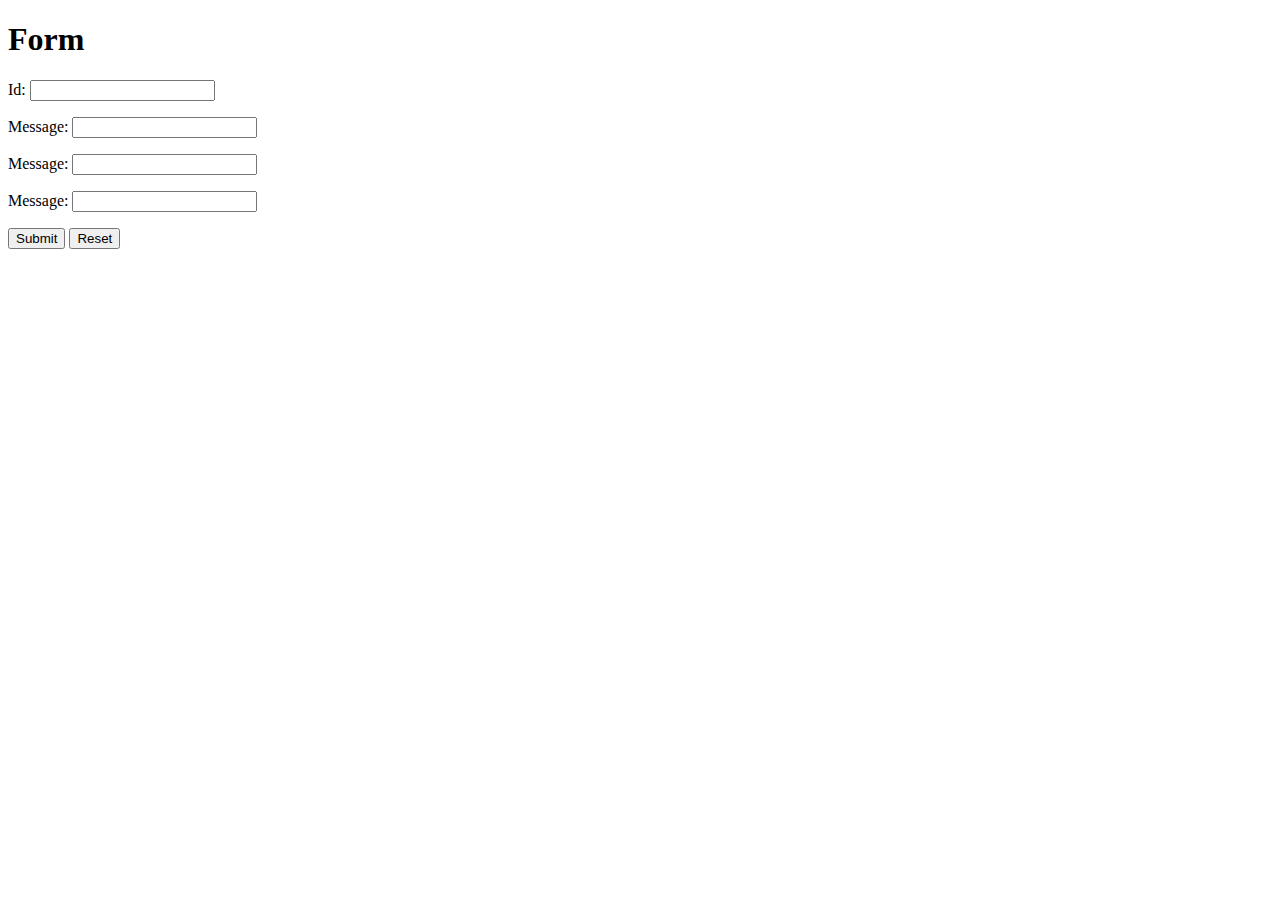
==== src/main/resources/templates/addEntry.html @ ff0171f3 "düzenleme yapıldı" ====
<!DOCTYPE html>
<html xmlns:th="http://www.thymeleaf.org"
	layout:decorator="layout/default">
<head>
<title>Share For Freedom</title>
<meta http-equiv="Content-Type" content="text/html; charset=UTF-8" />

</head>
<body>

	<section layout:fragment="content">

		<h1>Form</h1>
		<form action="#" th:action="@{/addEntry}" th:object="${entry}"
			method="post">
			<p>
				Id: <input type="text" th:field="*{title}" />
			</p>
			<p>
				Message: <input type="text" th:field="*{content}" />
			</p>
			<p>
				Message: <input type="text" th:field="*{link}" />
			</p>
			<p>
				Message: <input type="text" th:field="*{urlRoute}" />
			</p>
			<p>
				<input type="submit" value="Submit" /> <input type="reset"
					value="Reset" />
			</p>
		</form>

	</section>

</body>
</html>
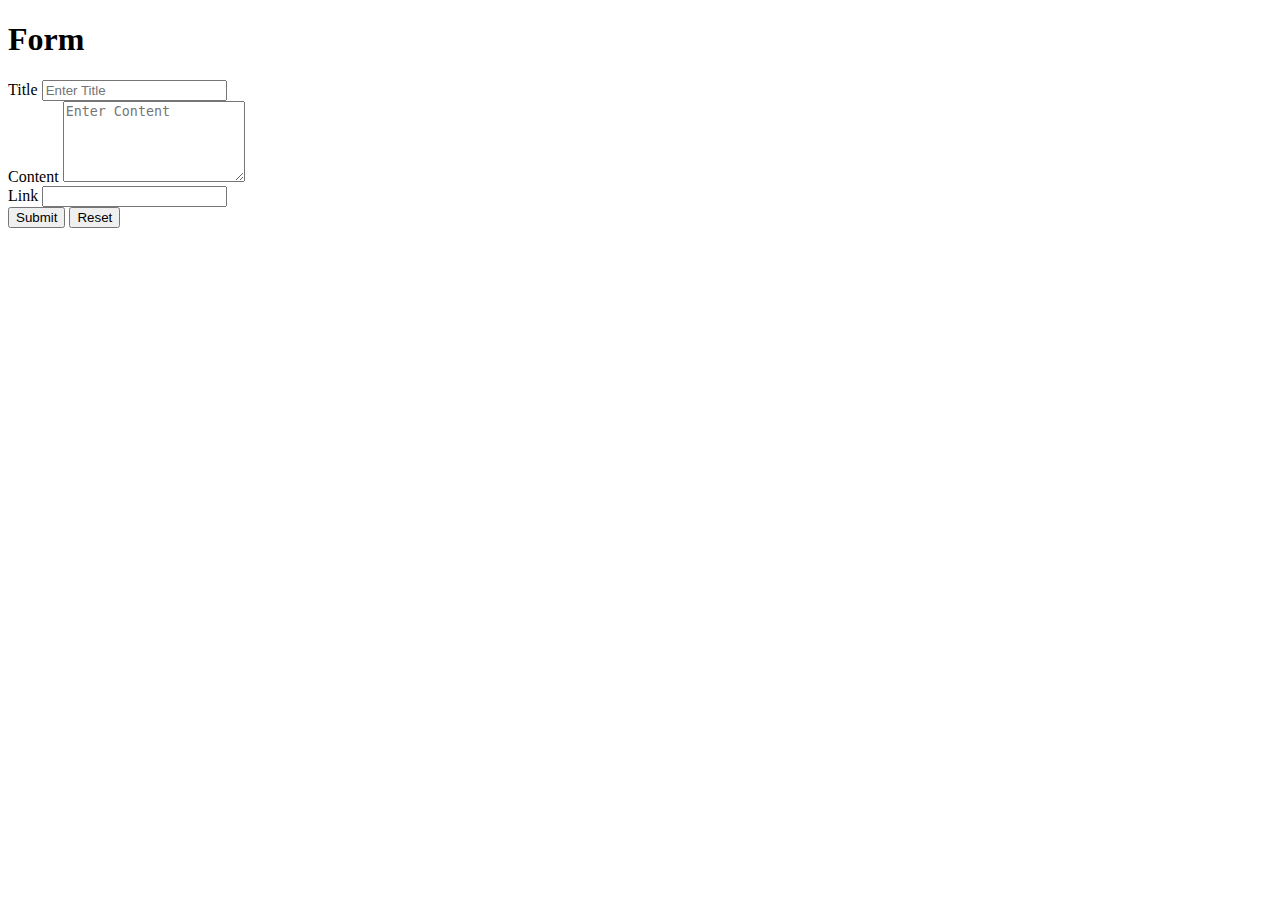
==== commit 9eb60080: "düzenleme yapıldı" ====
--- a/src/main/resources/templates/addEntry.html
+++ b/src/main/resources/templates/addEntry.html
@@ -1,9 +1,12 @@
 <!DOCTYPE html>
-<html xmlns:th="http://www.thymeleaf.org"
+<html
+	xmlns:th="http://www.thymeleaf.org"
 	layout:decorator="layout/default">
 <head>
 <title>Share For Freedom</title>
-<meta http-equiv="Content-Type" content="text/html; charset=UTF-8" />
+<meta
+	http-equiv="Content-Type"
+	content="text/html; charset=UTF-8" />
 
 </head>
 <body>
@@ -11,24 +14,49 @@
 	<section layout:fragment="content">
 
 		<h1>Form</h1>
-		<form action="#" th:action="@{/addEntry}" th:object="${entry}"
+		<form
+			action="#"
+			th:action="@{/entry/addPost}"
+			th:object="${entry}"
 			method="post">
-			<p>
-				Id: <input type="text" th:field="*{title}" />
-			</p>
-			<p>
-				Message: <input type="text" th:field="*{content}" />
-			</p>
-			<p>
-				Message: <input type="text" th:field="*{link}" />
-			</p>
-			<p>
-				Message: <input type="text" th:field="*{urlRoute}" />
-			</p>
-			<p>
-				<input type="submit" value="Submit" /> <input type="reset"
-					value="Reset" />
-			</p>
+			<div class="form-group">
+				<label for="title">Title</label>
+				<input
+					th:field="*{title}"
+					type="text"
+					class="form-control"
+					id="title"
+					placeholder="Enter Title" />
+				<!-- small id="emailHelp" class="form-text text-muted">We'll never share your email with anyone else.</small -->
+			</div>
+			<div class="form-group">
+				<label for="content">Content</label>
+				<textarea
+					rows="5"
+					th:field="*{content}"
+					class="form-control"
+					id="content"
+					placeholder="Enter Content"></textarea>
+				<!-- small id="emailHelp" class="form-text text-muted">We'll never share your email with anyone else.</small -->
+			</div>
+			<div class="form-group">
+				<label for="link">Link</label>
+				<input
+					th:field="*{link}"
+					type="text"
+					class="form-control"
+					id="link"
+					/>
+				<!-- small id="emailHelp" class="form-text text-muted">We'll never share your email with anyone else.</small -->
+			</div>
+			<input
+				type="submit"
+				value="Submit"
+				class="btn btn-primary" />
+			<input
+				type="reset"
+				value="Reset"
+				class="btn btn-primary" />
 		</form>
 
 	</section>
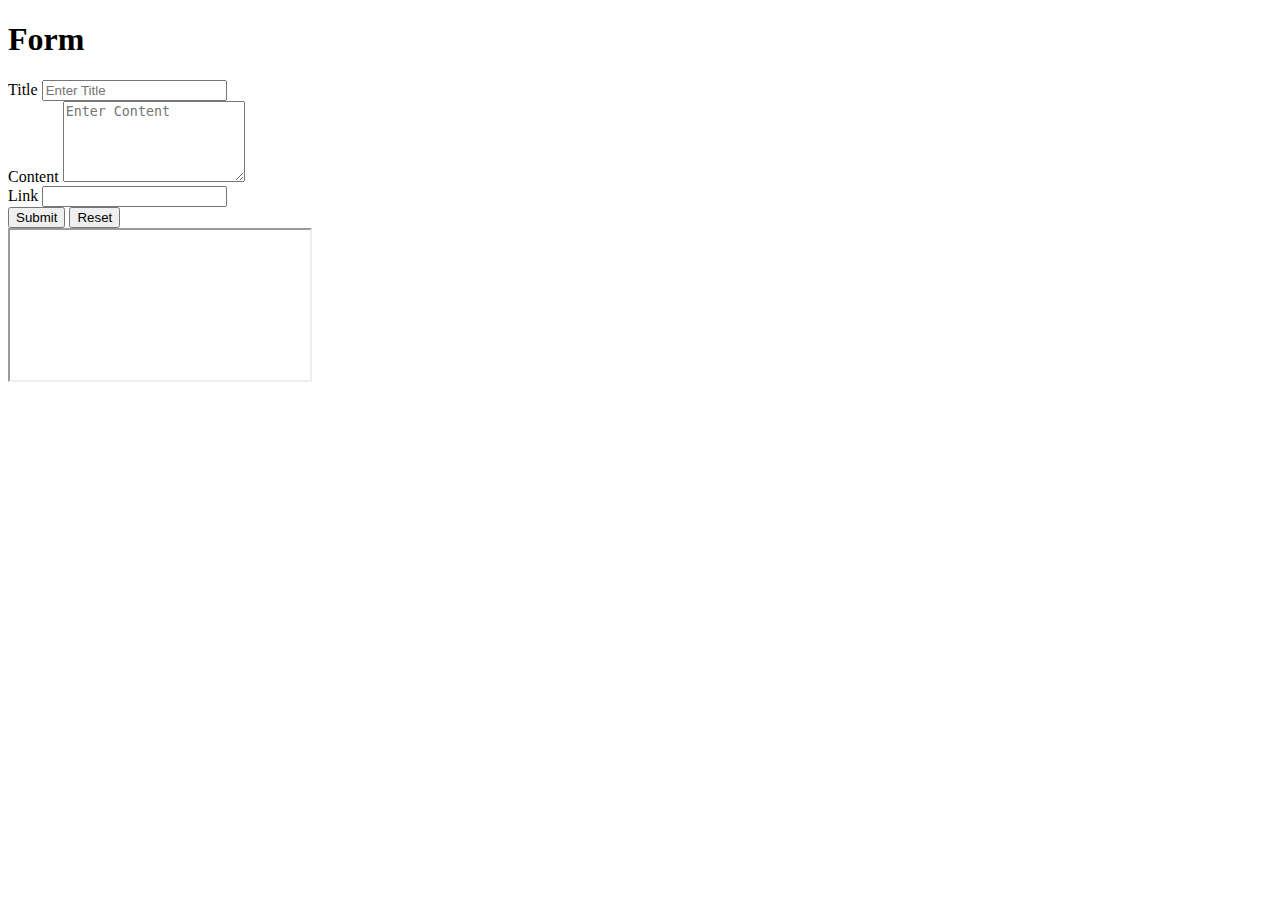
==== commit 894b0e2c: "düzenleme yapıldı" ====
--- a/src/main/resources/templates/addEntry.html
+++ b/src/main/resources/templates/addEntry.html
@@ -1,12 +1,12 @@
 <!DOCTYPE html>
-<html
-	xmlns:th="http://www.thymeleaf.org"
+<html xmlns:th="http://www.thymeleaf.org"
 	layout:decorator="layout/default">
 <head>
 <title>Share For Freedom</title>
-<meta
-	http-equiv="Content-Type"
-	content="text/html; charset=UTF-8" />
+<script src="//cdn.tinymce.com/4/tinymce.min.js"></script>
+<script th:src="@{/js/tinyMceInit.js}"></script>
+<script th:src="@{/js/addEntry.js}"></script>
+<meta http-equiv="Content-Type" content="text/html; charset=UTF-8" />
 
 </head>
 <body>
@@ -14,52 +14,43 @@
 	<section layout:fragment="content">
 
 		<h1>Form</h1>
-		<form
-			action="#"
-			th:action="@{/entry/addPost}"
-			th:object="${entry}"
+		<form action="#" th:action="@{/entry/addPost}" th:object="${entry}"
 			method="post">
 			<div class="form-group">
-				<label for="title">Title</label>
-				<input
-					th:field="*{title}"
-					type="text"
-					class="form-control"
-					id="title"
+				<label for="title">Title</label> <input th:field="*{title}"
+					type="text" class="form-control" id="title"
 					placeholder="Enter Title" />
 				<!-- small id="emailHelp" class="form-text text-muted">We'll never share your email with anyone else.</small -->
 			</div>
 			<div class="form-group">
 				<label for="content">Content</label>
-				<textarea
-					rows="5"
-					th:field="*{content}"
-					class="form-control"
-					id="content"
-					placeholder="Enter Content"></textarea>
+				<textarea rows="5" th:field="*{content}" class="form-control"
+					id="content" placeholder="Enter Content"></textarea>
 				<!-- small id="emailHelp" class="form-text text-muted">We'll never share your email with anyone else.</small -->
 			</div>
 			<div class="form-group">
-				<label for="link">Link</label>
-				<input
-					th:field="*{link}"
-					type="text"
-					class="form-control"
-					id="link"
-					/>
+				<label for="link">Link</label> <input th:field="*{link}" type="text"
+					class="form-control" id="link" />
 				<!-- small id="emailHelp" class="form-text text-muted">We'll never share your email with anyone else.</small -->
 			</div>
-			<input
-				type="submit"
-				value="Submit"
-				class="btn btn-primary" />
-			<input
-				type="reset"
-				value="Reset"
-				class="btn btn-primary" />
+			<input type="submit" value="Submit" class="btn btn-primary" /> <input
+				type="reset" value="Reset" class="btn btn-primary" />
 		</form>
+		
+		<div class="row">
+			<div class="col-md-4"></div>
+			<div class="col-md-4">
+				<div class="embed-responsive embed-responsive-16by9">
+					<iframe
+						id="youtubeVideo"
+						class="embed-responsive-item" />
+				</div>
+			</div>
+		</div>
 
 	</section>
+	
+			
 
 </body>
 </html>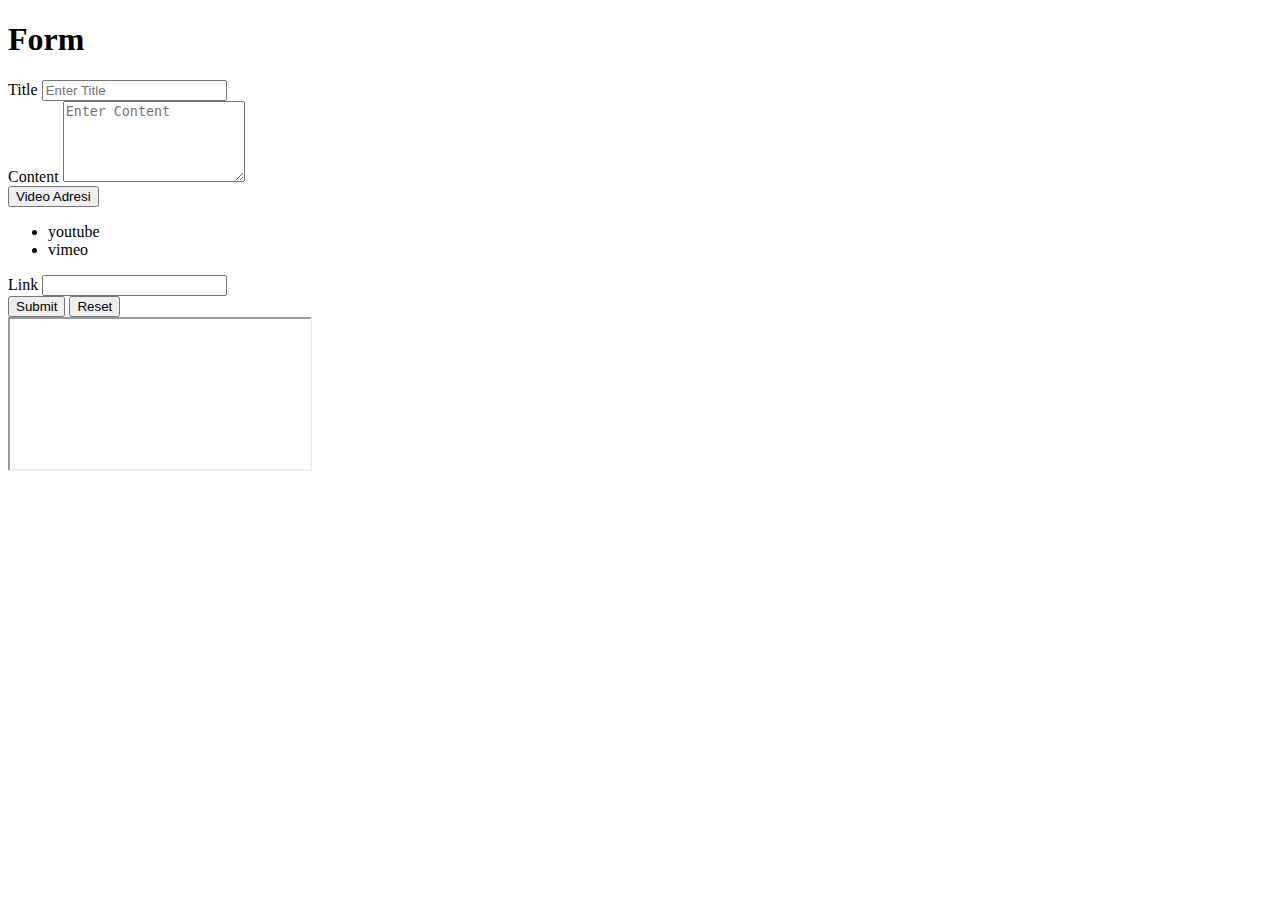
==== commit 9000dfba: "Video kaynaklarına vimeo eklendi yorumların onaylanması ile ilgili düzenleme yapıldı. sayfa başlığı " ====
--- a/src/main/resources/templates/addEntry.html
+++ b/src/main/resources/templates/addEntry.html
@@ -6,6 +6,7 @@
 <script src="//cdn.tinymce.com/4/tinymce.min.js"></script>
 <script th:src="@{/js/tinyMceInit.js}"></script>
 <script th:src="@{/js/addEntry.js}"></script>
+<script th:src="@{/js/videoSource.js}"></script>
 <meta http-equiv="Content-Type" content="text/html; charset=UTF-8" />
 
 </head>
@@ -20,13 +21,23 @@
 				<label for="title">Title</label> <input th:field="*{title}"
 					type="text" class="form-control" id="title"
 					placeholder="Enter Title" />
-				<!-- small id="emailHelp" class="form-text text-muted">We'll never share your email with anyone else.</small -->
 			</div>
 			<div class="form-group">
 				<label for="content">Content</label>
 				<textarea rows="5" th:field="*{content}" class="form-control"
 					id="content" placeholder="Enter Content"></textarea>
-				<!-- small id="emailHelp" class="form-text text-muted">We'll never share your email with anyone else.</small -->
+			</div>
+			<div class="form-group">
+				<div class="btn-group">
+					<button type="button" class="btn btn-success dropdown-toggle"
+						data-toggle="dropdown" aria-haspopup="true" aria-expanded="false">
+						Video Adresi <span class="caret"></span>
+					</button>
+					<ul class="dropdown-menu">
+						<li><a onclick="changeSource(1);">youtube</a></li>
+						<li><a onclick="changeSource(2);">vimeo</a></li>
+					</ul>
+				</div>
 			</div>
 			<div class="form-group">
 				<label for="link">Link</label> <input th:field="*{link}" type="text"
@@ -36,21 +47,19 @@
 			<input type="submit" value="Submit" class="btn btn-primary" /> <input
 				type="reset" value="Reset" class="btn btn-primary" />
 		</form>
-		
+
 		<div class="row">
 			<div class="col-md-4"></div>
 			<div class="col-md-4">
 				<div class="embed-responsive embed-responsive-16by9">
-					<iframe
-						id="youtubeVideo"
-						class="embed-responsive-item" />
+					<iframe id="youtubeVideo" class="embed-responsive-item" />
 				</div>
 			</div>
 		</div>
 
 	</section>
-	
-			
+
+
 
 </body>
 </html>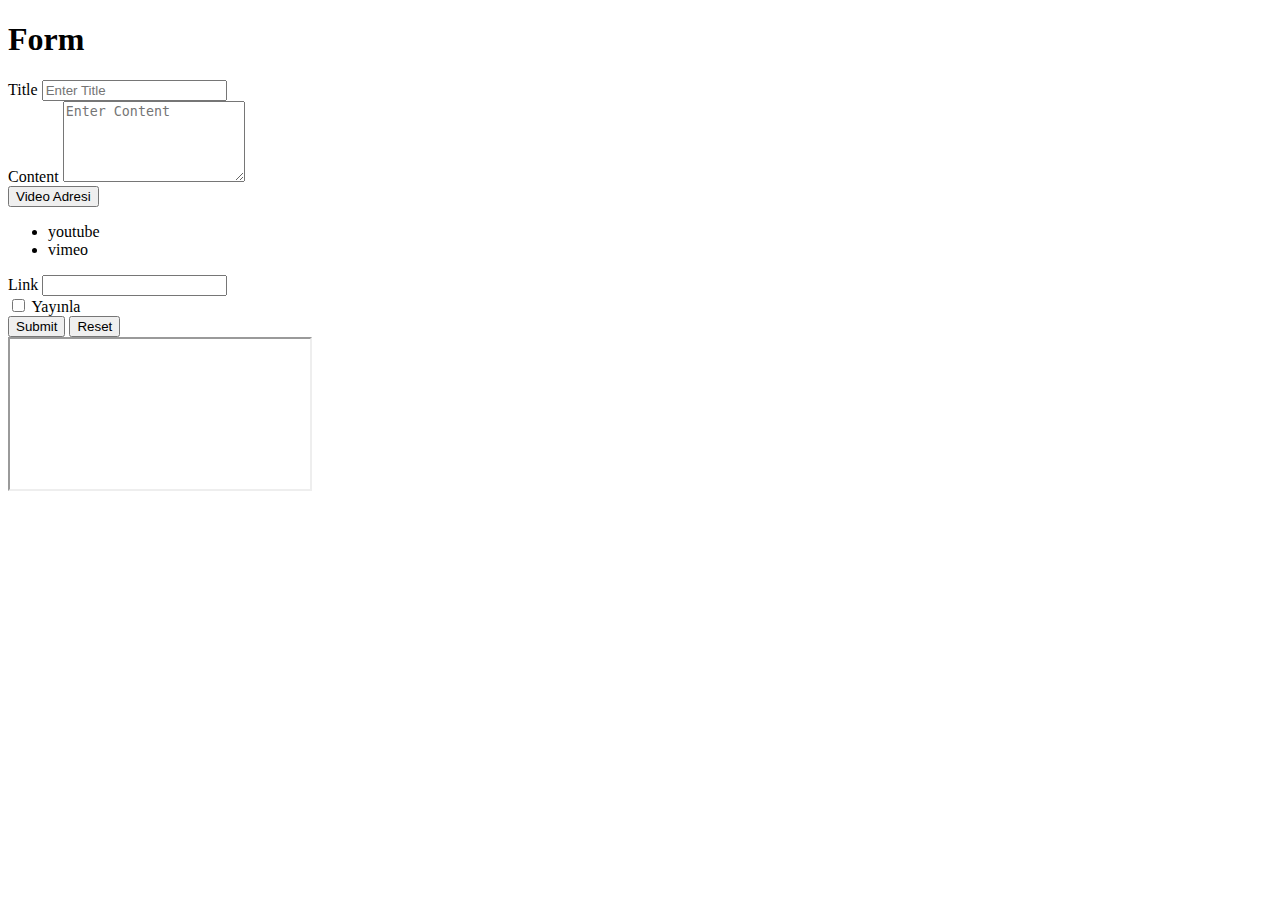
==== commit e6e620a3: "yorumlar ayrı sayfaya alındı google seo çalışması yapıldı. pom.xml spring versiyonu yükseltildi. Yen" ====
--- a/src/main/resources/templates/addEntry.html
+++ b/src/main/resources/templates/addEntry.html
@@ -1,5 +1,6 @@
 <!DOCTYPE html>
-<html xmlns:th="http://www.thymeleaf.org"
+<html
+	xmlns:th="http://www.thymeleaf.org"
 	layout:decorator="layout/default">
 <head>
 <title>Share For Freedom</title>
@@ -7,7 +8,9 @@
 <script th:src="@{/js/tinyMceInit.js}"></script>
 <script th:src="@{/js/addEntry.js}"></script>
 <script th:src="@{/js/videoSource.js}"></script>
-<meta http-equiv="Content-Type" content="text/html; charset=UTF-8" />
+<meta
+	http-equiv="Content-Type"
+	content="text/html; charset=UTF-8" />
 
 </head>
 <body>
@@ -15,22 +18,37 @@
 	<section layout:fragment="content">
 
 		<h1>Form</h1>
-		<form action="#" th:action="@{/entry/addPost}" th:object="${entry}"
+		<form
+			action="#"
+			th:action="@{/entry/addPost}"
+			th:object="${entry}"
 			method="post">
 			<div class="form-group">
-				<label for="title">Title</label> <input th:field="*{title}"
-					type="text" class="form-control" id="title"
+				<label for="title">Title</label>
+				<input
+					th:field="*{title}"
+					type="text"
+					class="form-control"
+					id="title"
 					placeholder="Enter Title" />
 			</div>
 			<div class="form-group">
 				<label for="content">Content</label>
-				<textarea rows="5" th:field="*{content}" class="form-control"
-					id="content" placeholder="Enter Content"></textarea>
+				<textarea
+					rows="5"
+					th:field="*{content}"
+					class="form-control"
+					id="content"
+					placeholder="Enter Content"></textarea>
 			</div>
 			<div class="form-group">
 				<div class="btn-group">
-					<button type="button" class="btn btn-success dropdown-toggle"
-						data-toggle="dropdown" aria-haspopup="true" aria-expanded="false">
+					<button
+						type="button"
+						class="btn btn-success dropdown-toggle"
+						data-toggle="dropdown"
+						aria-haspopup="true"
+						aria-expanded="false">
 						Video Adresi <span class="caret"></span>
 					</button>
 					<ul class="dropdown-menu">
@@ -40,19 +58,37 @@
 				</div>
 			</div>
 			<div class="form-group">
-				<label for="link">Link</label> <input th:field="*{link}" type="text"
-					class="form-control" id="link" />
+				<label for="link">Link</label>
+				<input
+					th:field="*{link}"
+					type="text"
+					class="form-control"
+					id="link" />
 				<!-- small id="emailHelp" class="form-text text-muted">We'll never share your email with anyone else.</small -->
 			</div>
-			<input type="submit" value="Submit" class="btn btn-primary" /> <input
-				type="reset" value="Reset" class="btn btn-primary" />
+			<div class="form-group checkbox">
+				<label> <input
+						type="checkbox"
+						th:field="*{showFlg}" /> Yayınla
+				</label>
+			</div>
+			<input
+				type="submit"
+				value="Submit"
+				class="btn btn-primary" />
+			<input
+				type="reset"
+				value="Reset"
+				class="btn btn-primary" />
 		</form>
 
 		<div class="row">
 			<div class="col-md-4"></div>
 			<div class="col-md-4">
 				<div class="embed-responsive embed-responsive-16by9">
-					<iframe id="youtubeVideo" class="embed-responsive-item" />
+					<iframe
+						id="youtubeVideo"
+						class="embed-responsive-item" />
 				</div>
 			</div>
 		</div>
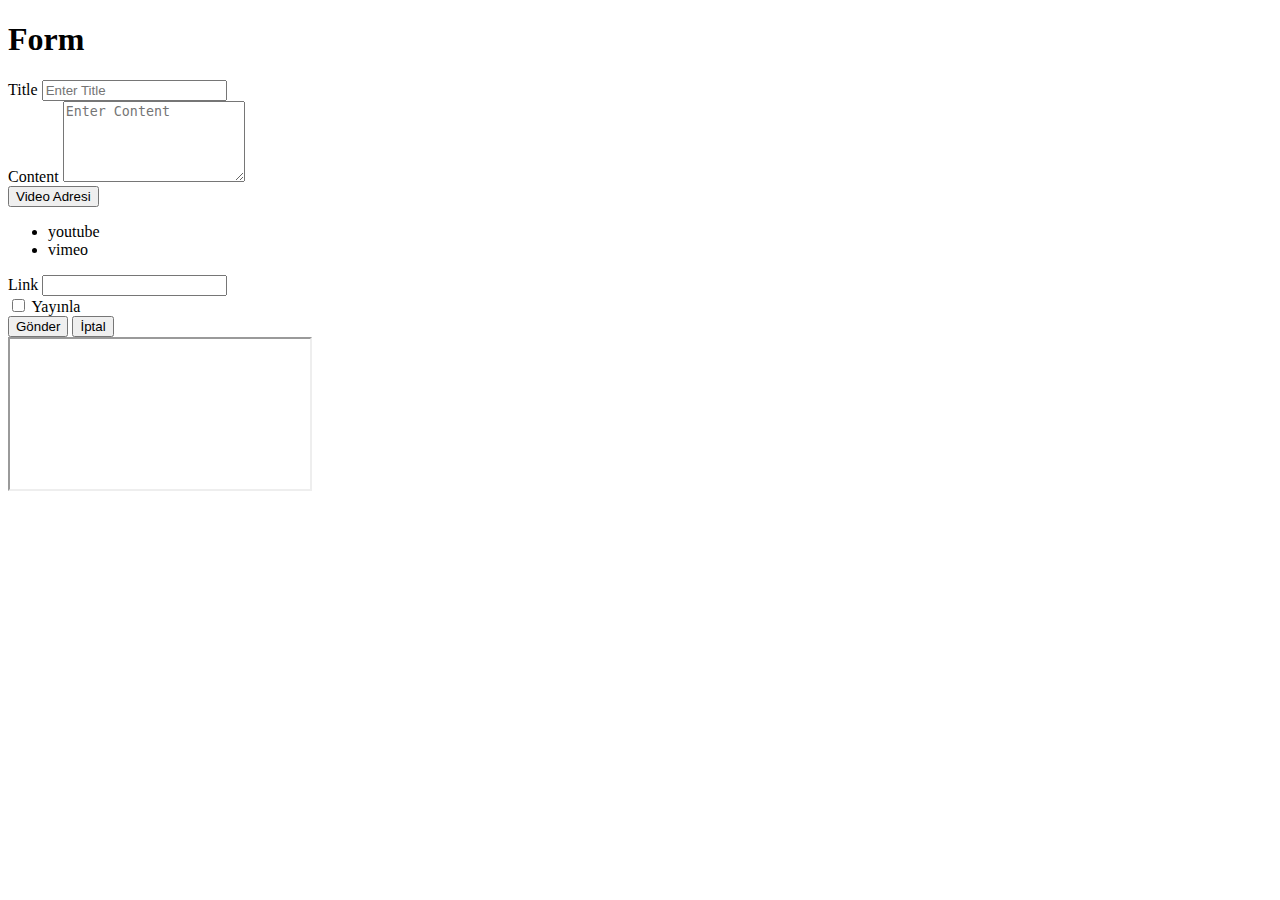
==== commit a8e30135: "facebookta paylaşma özelliği eklendi." ====
--- a/src/main/resources/templates/addEntry.html
+++ b/src/main/resources/templates/addEntry.html
@@ -1,6 +1,5 @@
 <!DOCTYPE html>
-<html
-	xmlns:th="http://www.thymeleaf.org"
+<html xmlns:th="http://www.thymeleaf.org"
 	layout:decorator="layout/default">
 <head>
 <title>Share For Freedom</title>
@@ -8,9 +7,7 @@
 <script th:src="@{/js/tinyMceInit.js}"></script>
 <script th:src="@{/js/addEntry.js}"></script>
 <script th:src="@{/js/videoSource.js}"></script>
-<meta
-	http-equiv="Content-Type"
-	content="text/html; charset=UTF-8" />
+<meta http-equiv="Content-Type" content="text/html; charset=UTF-8" />
 
 </head>
 <body>
@@ -18,37 +15,22 @@
 	<section layout:fragment="content">
 
 		<h1>Form</h1>
-		<form
-			action="#"
-			th:action="@{/entry/addPost}"
-			th:object="${entry}"
+		<form action="#" th:action="@{/entry/addPost}" th:object="${entry}"
 			method="post">
 			<div class="form-group">
-				<label for="title">Title</label>
-				<input
-					th:field="*{title}"
-					type="text"
-					class="form-control"
-					id="title"
+				<label for="title">Title</label> <input th:field="*{title}"
+					type="text" class="form-control" id="title"
 					placeholder="Enter Title" />
 			</div>
 			<div class="form-group">
 				<label for="content">Content</label>
-				<textarea
-					rows="5"
-					th:field="*{content}"
-					class="form-control"
-					id="content"
-					placeholder="Enter Content"></textarea>
+				<textarea rows="5" th:field="*{content}" class="form-control"
+					id="content" placeholder="Enter Content"></textarea>
 			</div>
 			<div class="form-group">
 				<div class="btn-group">
-					<button
-						type="button"
-						class="btn btn-success dropdown-toggle"
-						data-toggle="dropdown"
-						aria-haspopup="true"
-						aria-expanded="false">
+					<button type="button" class="btn btn-success dropdown-toggle"
+						data-toggle="dropdown" aria-haspopup="true" aria-expanded="false">
 						Video Adresi <span class="caret"></span>
 					</button>
 					<ul class="dropdown-menu">
@@ -58,37 +40,24 @@
 				</div>
 			</div>
 			<div class="form-group">
-				<label for="link">Link</label>
-				<input
-					th:field="*{link}"
-					type="text"
-					class="form-control"
-					id="link" />
+				<label for="link">Link</label> <input th:field="*{link}" type="text"
+					class="form-control" id="link" />
 				<!-- small id="emailHelp" class="form-text text-muted">We'll never share your email with anyone else.</small -->
 			</div>
 			<div class="form-group checkbox">
-				<label> <input
-						type="checkbox"
-						th:field="*{showFlg}" /> Yayınla
+				<label> <input type="checkbox" th:field="*{showFlg}" />
+					Yayınla
 				</label>
 			</div>
-			<input
-				type="submit"
-				value="Submit"
-				class="btn btn-primary" />
-			<input
-				type="reset"
-				value="Reset"
-				class="btn btn-primary" />
+			<input type="submit" value="Gönder" class="btn btn-primary" /> <input
+				type="reset" value="İptal" class="btn btn-primary" />
 		</form>
 
 		<div class="row">
 			<div class="col-md-4"></div>
 			<div class="col-md-4">
 				<div class="embed-responsive embed-responsive-16by9">
-					<iframe
-						id="youtubeVideo"
-						class="embed-responsive-item" />
+					<iframe id="youtubeVideo" class="embed-responsive-item" />
 				</div>
 			</div>
 		</div>
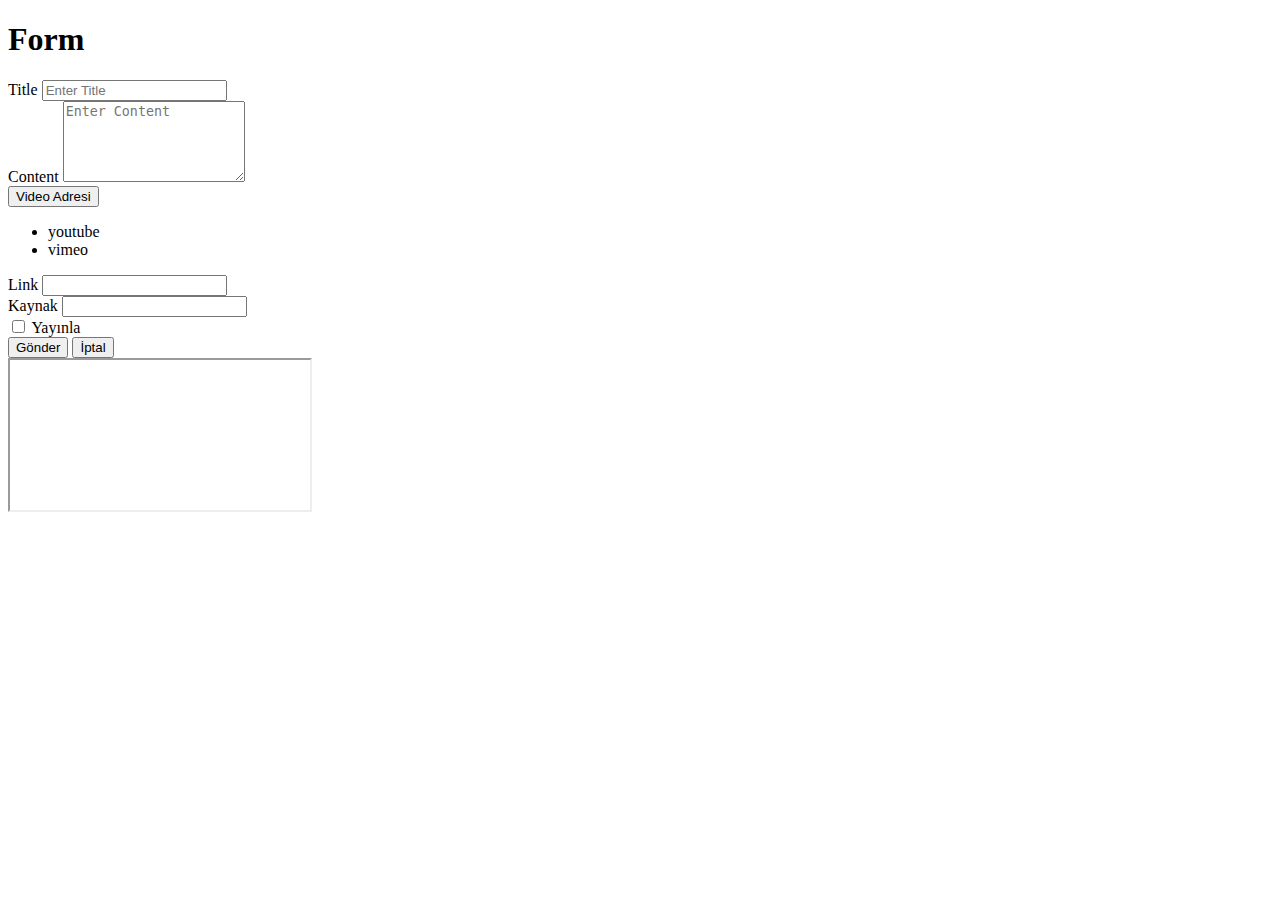
==== commit b921ae37: "haber ekleme sırasında video gif indirme eklendi. haberlere haber kaynağı eklendi. video indirme jav" ====
--- a/src/main/resources/templates/addEntry.html
+++ b/src/main/resources/templates/addEntry.html
@@ -44,6 +44,11 @@
 					class="form-control" id="link" />
 				<!-- small id="emailHelp" class="form-text text-muted">We'll never share your email with anyone else.</small -->
 			</div>
+			<div class="form-group">
+				<label for="source">Kaynak</label> <input th:field="*{source}" type="text"
+					class="form-control" id="source" />
+				<!-- small id="emailHelp" class="form-text text-muted">We'll never share your email with anyone else.</small -->
+			</div>
 			<div class="form-group checkbox">
 				<label> <input type="checkbox" th:field="*{showFlg}" />
 					Yayınla
